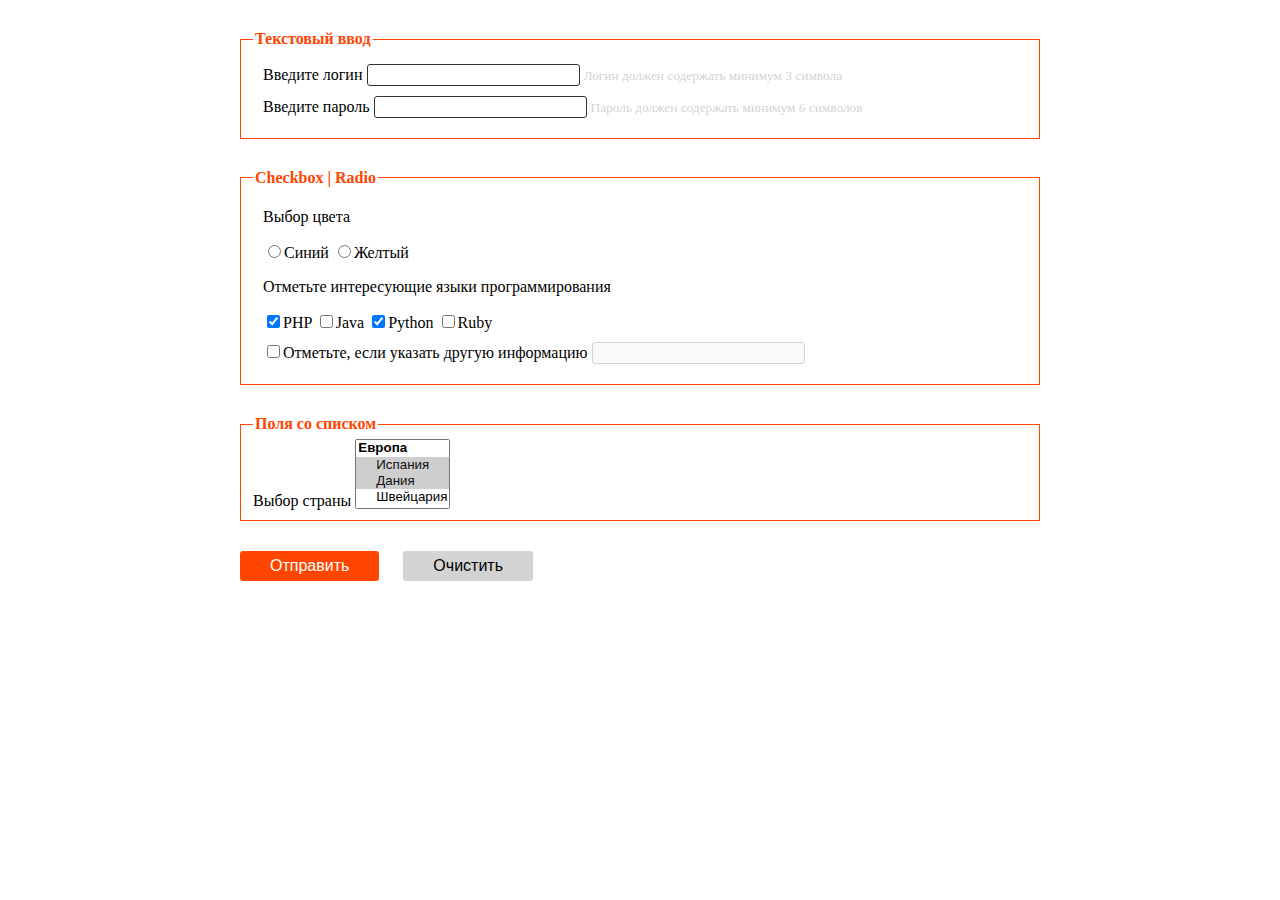
==== lesson7/form-events.html @ 022702a7 "dom_events1" ====
<!DOCTYPE html>
<html lang="en">
<head>
    <meta charset="UTF-8">
    <title>События формы</title>
    <link rel="stylesheet" href="css/form-events.css">
</head>
<body>
<form action="#" method="post" name="lesson">

    <fieldset>
        <legend>Текстовый ввод</legend>
        <div>
            <label for="login">Введите логин</label>
            <input name="login" id="login" type="text">
            <span class="info-block">
                Логин должен содержать минимум 3 символа
            </span>
        </div>
        <div>
            <label for="pwd">Введите пароль</label>
            <input name="pwd" id="pwd" type="password">
            <span class="info-block">
                Пароль должен содержать минимум 6 символов
            </span>
        </div>
    </fieldset>

    <fieldset name="checkbox_fieldset">
        <legend>Checkbox | Radio</legend>
        <div>
            <p>Выбор цвета</p>
            <label><input  value="lightblue" name="color" type="radio">Синий</label>
            <label><input  value="yellow" name="color" type="radio">Желтый</label>
        </div>
        <div>
            <p>Отметьте интересующие языки программирования</p>
            <label><input checked value="php" name="lang[]" type="checkbox">PHP</label>
            <label><input value="java" name="lang[]" type="checkbox">Java</label>
            <label><input checked value="python" name="lang[]" type="checkbox">Python</label>
            <label><input value="ruby" name="lang[]" type="checkbox">Ruby</label>
        </div>
        <div>
            <label><input type="checkbox">Отметьте, если указать другую информацию</label>
            <input type="text" disabled>
        </div>
    </fieldset>

    <fieldset>
        <legend>Поля со списком</legend>
        <label for="countries">Выбор страны</label>
        <select multiple id="countries" name="countries">
            <optgroup label="Европа">
                <option selected value="spain">Испания</option>
                <option selected value="denmark">Дания</option>
                <option value="switzerland">Швейцария</option>
            </optgroup>

            <optgroup label="Африка">
                <option value="egypt">Египет</option>
                <option value="zimbabwe">Зимбабве</option>
                <option value="kenya">Кения</option>
            </optgroup>
        </select>
    </fieldset>

    <input type="submit" value="Отправить">
    <input type="reset" value="Очистить">
</form>


</body>
</html>
---- lesson7/css/form-events.css ----
* {
    box-sizing: border-box;
}

form {
    max-width: 800px;
    margin: 0 auto;
}

legend {
    font-weight: bold;
    color: orangered;
}


fieldset {
    border: 1px solid orangered;
    margin: 30px 0;
}

form div {
    margin: 10px;
}

input {
    outline: none;
    border: 1px solid #333333;
    border-radius: 3px;
    font-size: inherit;
}

input:focus {
    border: 1px solid orangered;
}

input:disabled {
    border: 1px solid lightgrey;
}

input[type="submit"],
input[type="reset"] {
    padding: 6px 30px;
    border: none;
    margin-right: 20px;
}

input[type="submit"] {
    background: orangered;
    color: white;
}

input[type="reset"] {
    background: lightgrey;
}


.info-block,
.success,
.error {
    font-size: 10pt;
}

.info-block {
    color: lightgray;
}

.success {
    color: green;
}

.error {
    color: red;
}

input.error-input {
    border: 1px solid red;
}
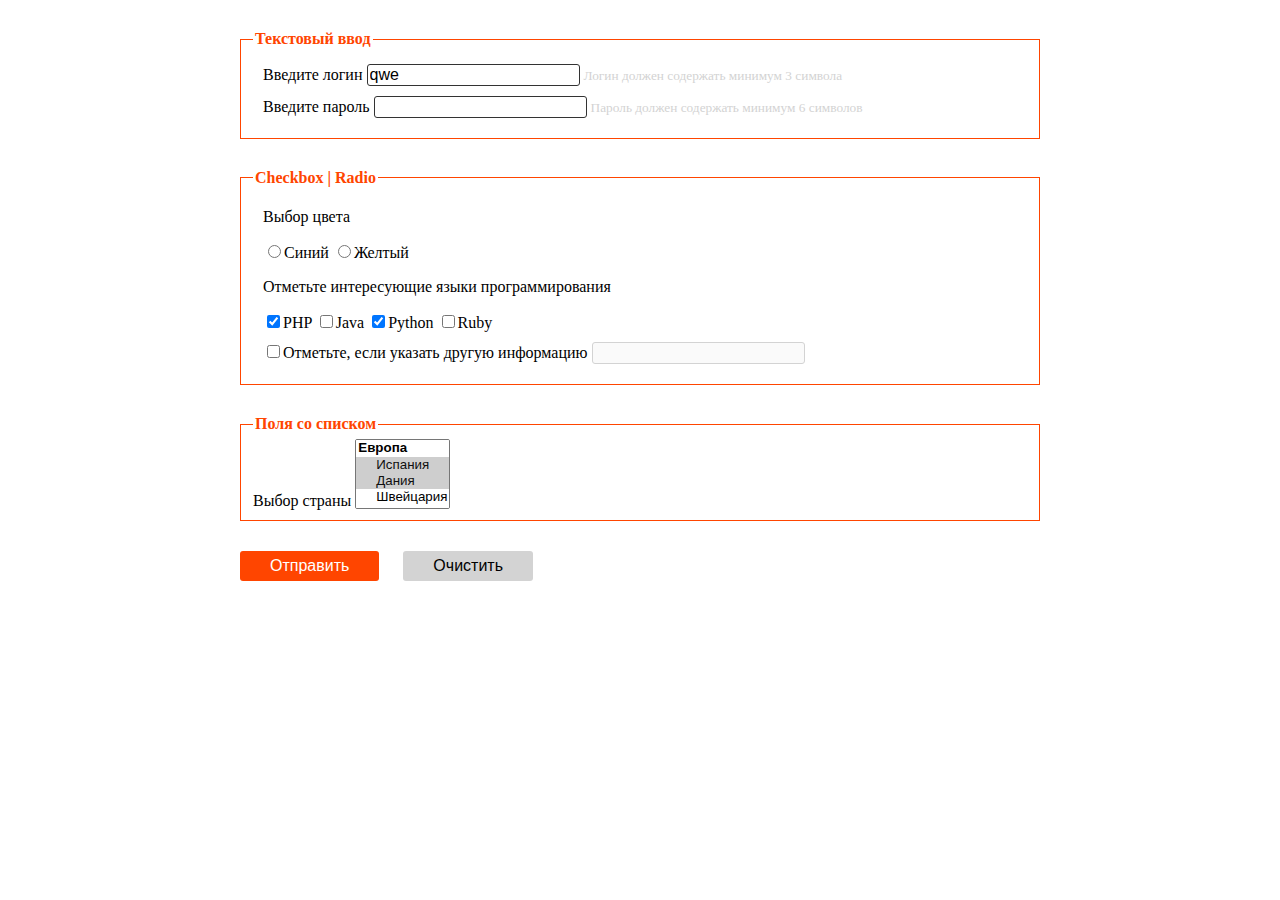
==== commit 76e87c65: "dom_form_events" ====
--- a/lesson7/form-events.html
+++ b/lesson7/form-events.html
@@ -67,7 +67,6 @@
     <input type="submit" value="Отправить">
     <input type="reset" value="Очистить">
 </form>
-
-
+<script src="js/form-events.js"></script>
 </body>
 </html>